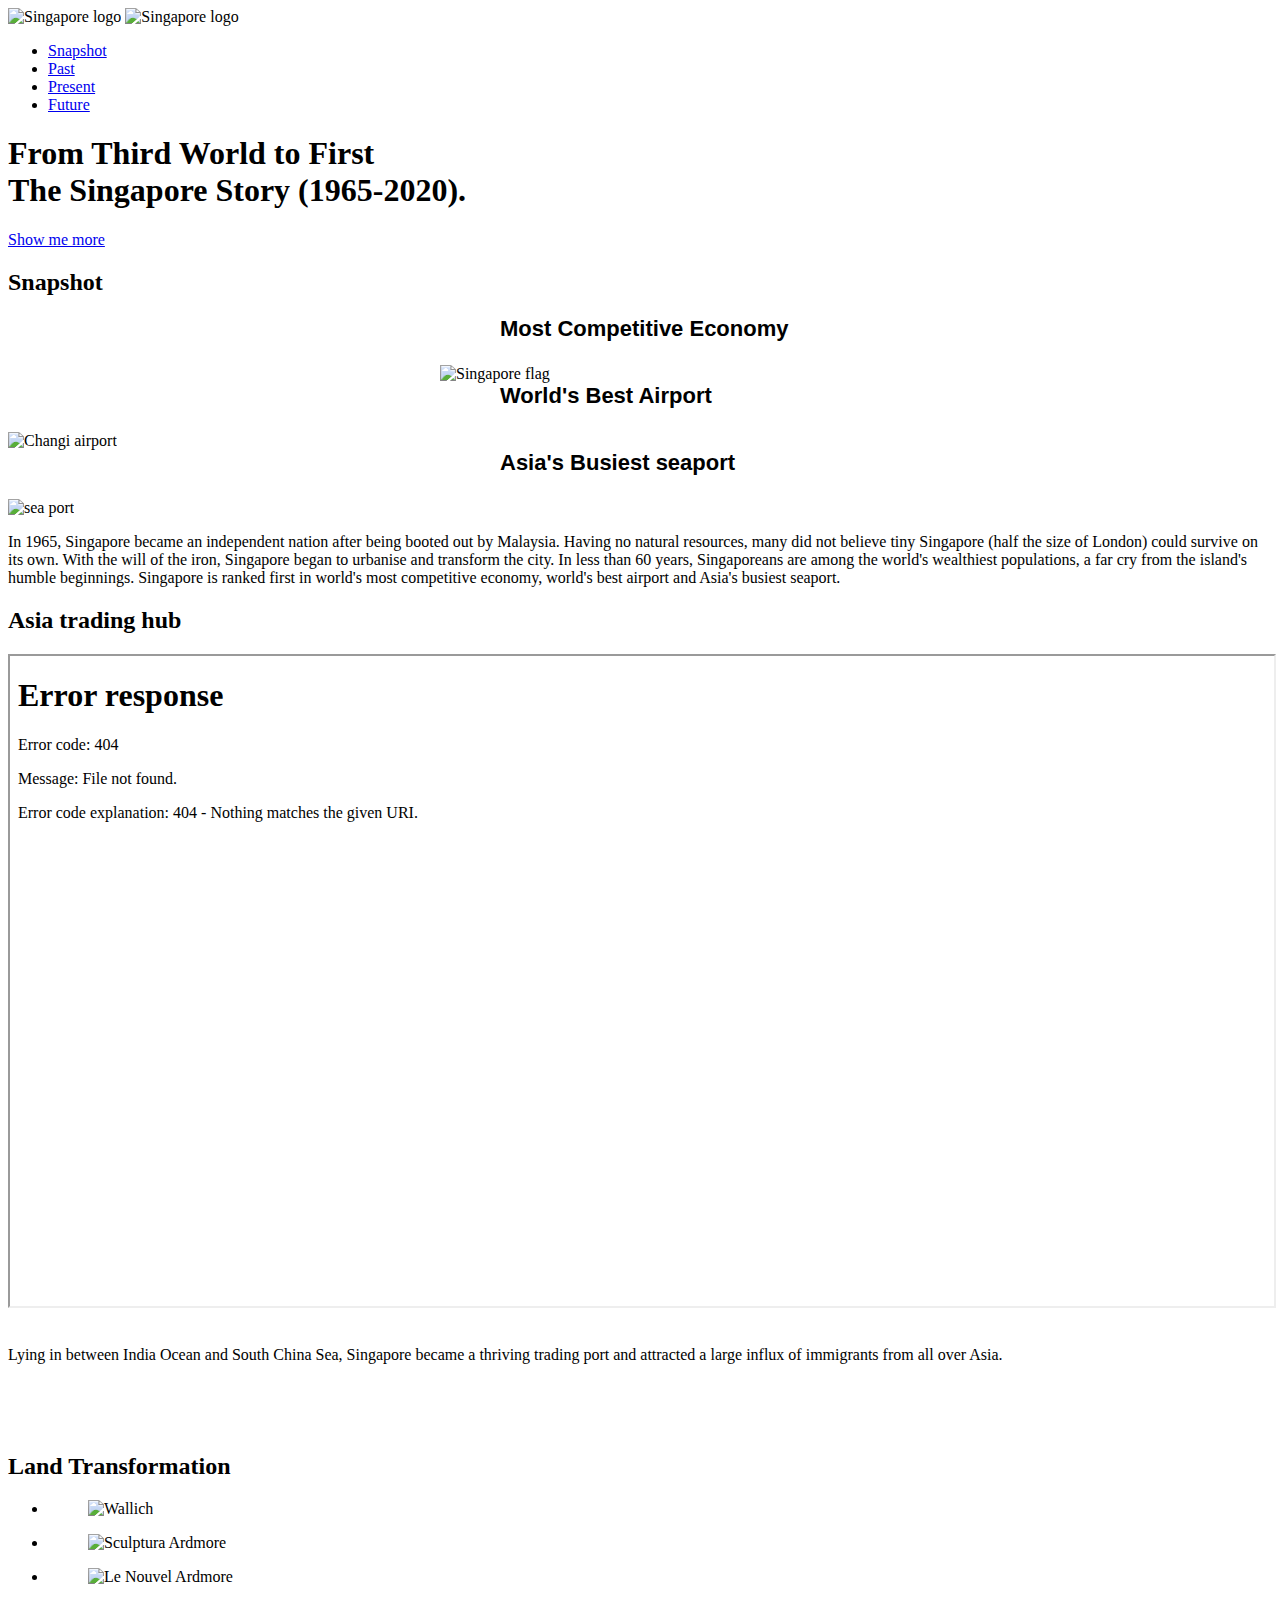
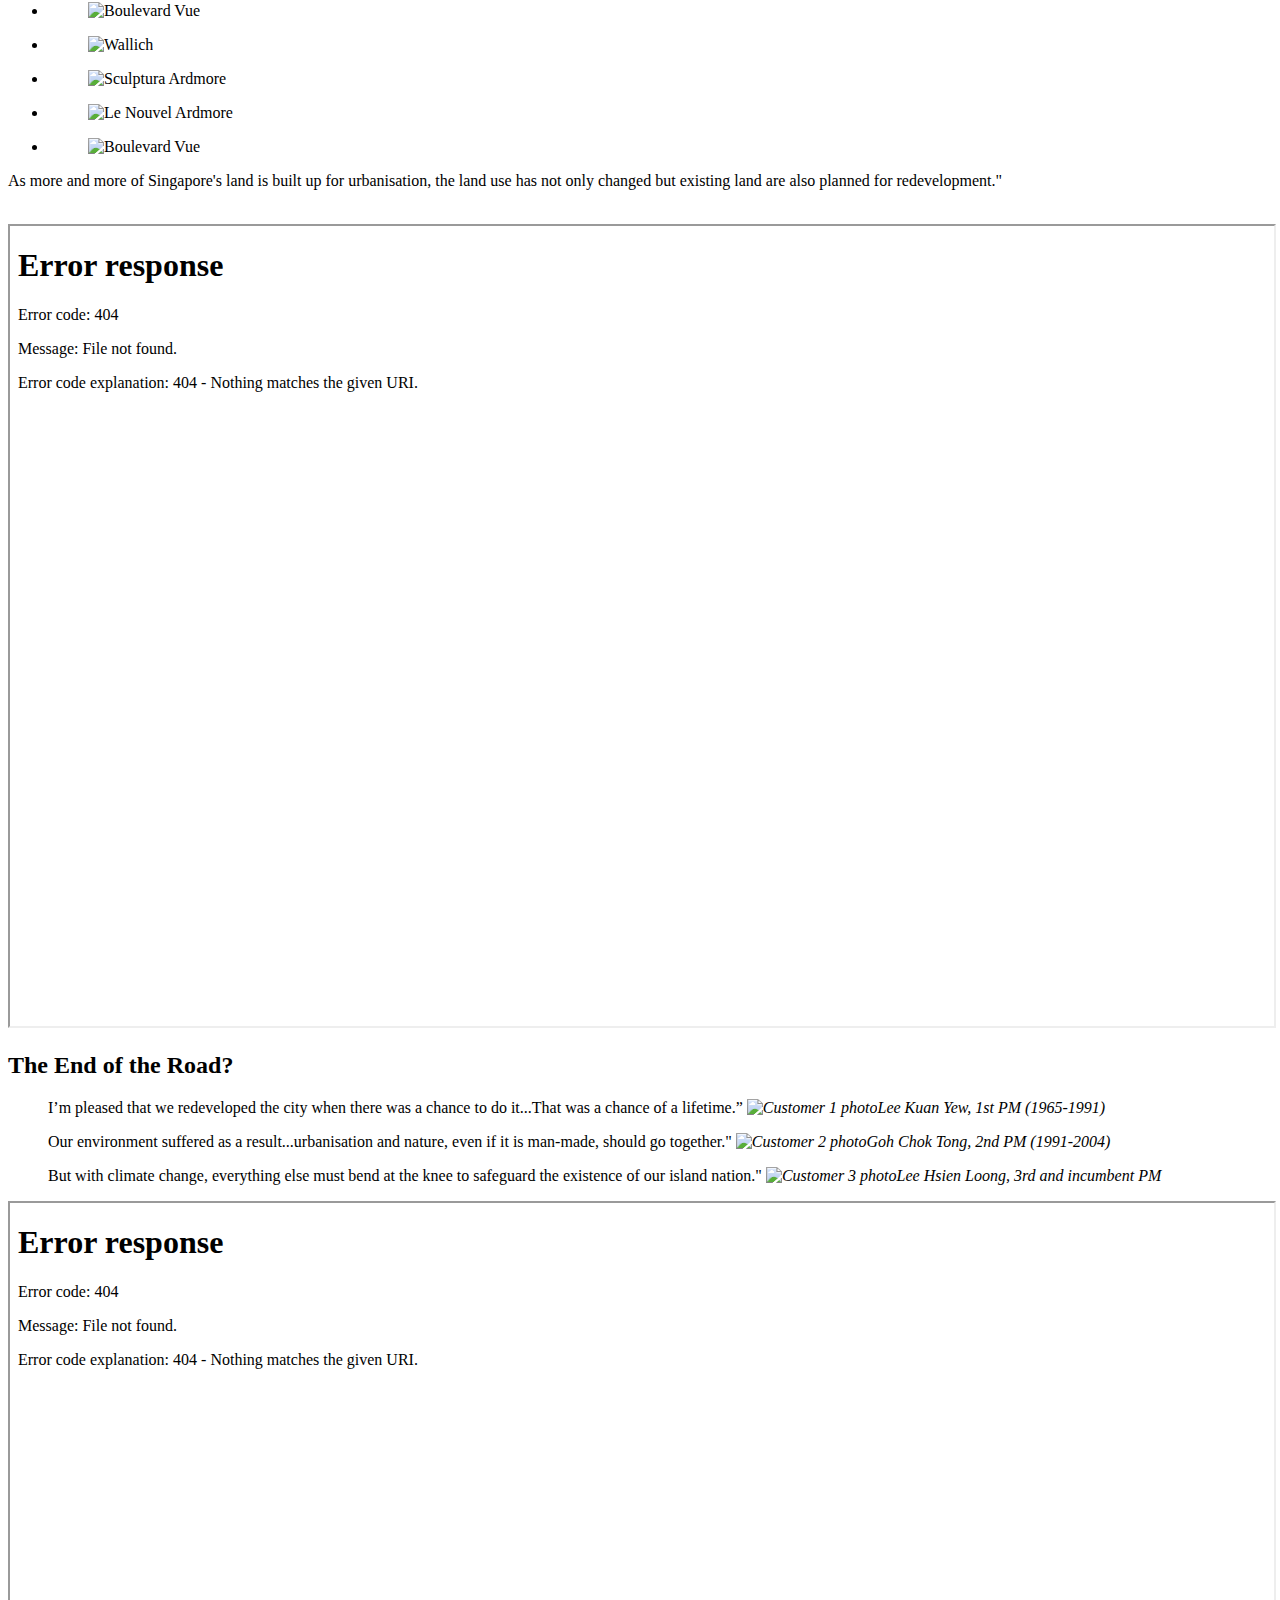
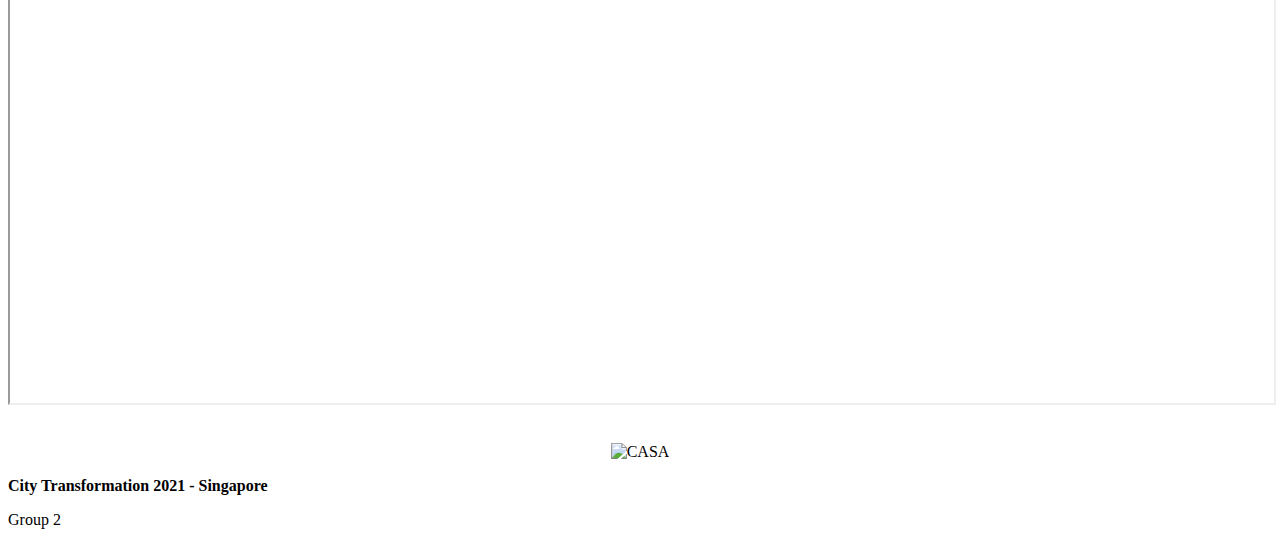
==== index.html @ 1d3ff183 ""quote"" ====
<!DOCTYPE html>
<html lang="en">
    <head>
        <meta charset="utf-8">
        <meta name="viewport" content="width=device-width, initial-scale=1.0">
        <meta name="description" content="Singapore story.">
        
        <link rel="stylesheet" type="text/css" href="vendors/css/normalize.css">
        <link rel="stylesheet" type="text/css" href="vendors/css/grid.css">
        <link rel="stylesheet" type="text/css" href="vendors/css/ionicons.min.css">
        <link rel="stylesheet" type="text/css" href="vendors/css/animate.css">
        <link rel="stylesheet" type="text/css" href="resources/css/style.css">
        <link rel="stylesheet" type="text/css" href="resources/css/queries.css">
        <link href='http://fonts.googleapis.com/css?family=Lato:100,300,400,300italic' rel='stylesheet' type='text/css'>
        <title>Singapore story</title>
        
        
    </head>
    <body>
        <header>
            <nav>
                <div class="row">
                    <img src="resources/img/logo-white.png" alt="Singapore logo" class="logo">
                    <img src="resources/img/logo.png" alt="Singapore logo" class="logo-black">
                    <ul class="main-nav js--main-nav">
                        <li><a href="#features">Snapshot</a></li>
                        <li><a href="#works">Past</a></li>
                        <li><a href="#cities">Present</a></li>
                        <li><a href="#plans">Future</a></li>
                    </ul>

                </div>
            </nav>
            <div class="hero-text-box">
                <h1>From Third World to First<br>The Singapore Story (1965-2020).</h1>
               <!-- <a class="btn btn-full js--scroll-to-plans" href="#">I'm hungry</a>-->
                <a class="btn btn-ghost js--scroll-to-start" href="#">Show me more</a>
            </div>
            
        </header>
        
        <section class="section-features js--section-features" id="features">
            <div class="row">
                <h2>Snapshot</h2>
                  
            </div>
            
            <div class="row js--wp-1">
                <div class="col span-1-of-3 box">
<!--Load the chart libraries. Dimple is built on D3, and you need to also add D3-->
<script charset="utf-8" src="https://d3js.org/d3.v4.min.js"></script>
<script charset="utf-8" src="https://cdnjs.cloudflare.com/ajax/libs/dimple/2.3.0/dimple.latest.min.js"></script>
<script src="https://api.mapbox.com/mapbox-gl-js/v2.0.1/mapbox-gl.js"></script>
<script src="https://ajax.googleapis.com/ajax/libs/jquery/1.11.2/jquery.min.js"></script>
<link href="https://api.mapbox.com/mapbox-gl-js/v2.0.1/mapbox-gl.css" rel="stylesheet" />
<script src="svy21.js"></script>
<style>    
    #chartContainer {width: 400px; margin: auto; margin-top: 0px; }
    #chartContainer p {margin-left: 60px; margin-bottom: 5px; margin-top: 0; padding: 0;}
    #charttitle {font: bold 22px  Verdana, sans-serif;}
</style>

<!--This is the div container for the chart-->

<div id="chartContainer">
      
    <p id="charttitle">Most Competitive Economy </p>
    <br>
    <img src="resources/img/flag.jpg" alt="Singapore flag">

</div>



 
                </div>

                <style>    
                    #chartContainer2 {width: 400px; margin: auto; margin-top: 0px; }
                    #chartContainer2 p {margin-left: 60px; margin-bottom: 5px; margin-top: 0; padding: 0;}
                    #charttitle2 {font: bold 22px  Verdana, sans-serif;}
                </style>

                <div class="col span-1-of-3 box">
                    <div id="chartContainer2">
      
                        <p id="charttitle">World's Best Airport </p>
                    
                    
                    </div>

                    <br>
                    <img src="resources/img/airport.jpg" alt="Changi airport">

                </div>



                <style>    
                    #chartContainer3 {width: 400px; margin: auto; margin-top: 0px; }
                    #chartContainer3 p {margin-left: 60px; margin-bottom: 5px; margin-top: 0; padding: 0;}
                    #charttitle3 {font: bold 22px  Verdana, sans-serif;}
                </style>

                <div class="col span-1-of-3 box">
                    <div id="chartContainer3">
      
                        <p id="charttitle">Asia's Busiest seaport</p>
                    
                    
                    </div>
                    <br>
                    <img src="resources/img/port.jpg" alt="sea port">

                </div>


            </div>   
            <div class="row">
  

                <p>In 1965, Singapore became an independent nation after being booted out by Malaysia. Having no natural resources, many did not believe tiny Singapore (half the size of London) could survive on its own. With the will of the iron, Singapore began to urbanise and transform the city. In less than 60 years, Singaporeans are among the world's wealthiest populations, a far cry from the island's humble beginnings. Singapore is ranked first in world's most competitive economy, world's best airport and Asia's busiest seaport. </p>
                
            </div>
        </section>
        

        
        <section class="section-form", id="works">
            <div class="row">
                <h2>Asia trading hub</h2>
            </div>
            <div class="row">
            <!-- BEGIN MENU-BAR -->
           
        </div>
     
            <div class="row">


            <iframe title="Interactive map of property transactions in Singapore" src="sg_prop.html" width="100%" height="650"></iframe>

            </div>
            <br>
            <div class="row">
  
                <p>Lying in between India Ocean and South China Sea, Singapore became a thriving trading port and attracted a large influx of immigrants from all over Asia. </p>              
            </div>

        </section>
  
        <section class="section-meals" id="cities">
            <br>
            <br>
            <br>
            <div class="row" >

                <h2>Land Transformation</h2>
             
            </div>

            <ul class="meals-showcase clearfix">
                <li>
                    <figure class="meal-photo">
                        <img src="resources/img/1.jpg" alt="Wallich">
                    </figure>
                </li>
                <li>
                    <figure class="meal-photo">
                        <img src="resources/img/4.jpg" alt="Sculptura Ardmore">
                    </figure>
                </li>
                <li>
                    <figure class="meal-photo">
                        <img src="resources/img/2.jpg" alt="Le Nouvel Ardmore">
                    </figure>
                </li>
                <li>
                    <figure class="meal-photo">
                        <img src="resources/img/3.jpg" alt="Boulevard Vue">
                    </figure>
                </li>
            </ul>
            <ul class="meals-showcase clearfix">
                <li>
                    <figure class="meal-photo">
                        <img src="resources/img/5.jpg" alt="Wallich">
                    </figure>
                </li>
                <li>
                    <figure class="meal-photo">
                        <img src="resources/img/8.jpg" alt="Sculptura Ardmore">
                    </figure>
                </li>
                <li>
                    <figure class="meal-photo">
                        <img src="resources/img/6.jpg" alt="Le Nouvel Ardmore">
                    </figure>
                </li>
                <li>
                    <figure class="meal-photo">
                        <img src="resources/img/7.jpg" alt="Boulevard Vue">
                    </figure>
                </li>
            </ul>
        </section>
        
        <section class="section-cities">

            <div class="row">
  

                <p>As more and more of Singapore's land is built up for urbanisation, the land use has not only changed but existing land are also planned for redevelopment."</p>
                
            </div>
            <br>


           <div class="row js--wp-3">

    

                <div class ="row">
                    <iframe title="Compact city" src="sg_3D.html" width="100%" height="800"></iframe>
                    <p>
                    </div>


                 <!--<div class="col span-1-of-4 box">
                    <img src="resources/img/london.jpg" alt="London">
                    <p>UK - James Dyson buys S$74m penthouse in 2018 (Wallich Residence)</p>
              
    
                </div>
                <div class="col span-1-of-4 box">
                    <img src="resources/img/san-francisco.jpg" alt="San Francisco">
                    <p>USA - Facebook co-founder Eduardo Saverin buys S$60m penthouse in 2017 (Sculptura Ardmore)</p>
     
                </div>
                <div class="col span-1-of-4 box">
                    <img src="resources/img/beijing.jpg" alt="Beijing">
                    <p>China - Alibaba co-founder Sun Tongyu buys S$51m penthouse in 2015 (Le Nouvel Ardmore)</p>
                </div>
                <div class="col span-1-of-4 box">
                    <img src="resources/img/copenhagen.jpg" alt="Copenhagen">
                    <p>Denmark - Pandora family members buy 2 units of penthouse for S$31.1 million in 2019 (Boulevard Vue) </p>
                </div>-->
            </div>
            



        </section>


        <section class="section-testimonials" id="plans">
            <div class="row" id ="plans">
     
                <h2>The End of the Road?</h2>
            </div>

 
            <div class="row">
                <div class="col span-1-of-3">
                    <blockquote>
                        I’m pleased that we redeveloped the city when there was a chance to do it...That was a chance of a lifetime.”
                        <cite><img src="resources/img/customer-1.jpg" alt="Customer 1 photo">Lee Kuan Yew, 1st PM (1965-1991) </cite>
                    </blockquote>
                </div>
                <div class="col span-1-of-3">
                    <blockquote>
                        Our environment suffered as a result...urbanisation and nature, even if it is man-made, should go together."
                        <cite><img src="resources/img/customer-2.jpg" alt="Customer 2 photo">Goh Chok Tong, 2nd PM (1991-2004)</cite>
                    </blockquote>
                </div>
                <div class="col span-1-of-3">
                    <blockquote>
                        But with climate change, everything else must bend at the knee to safeguard the existence of our island nation."
                    <cite><img src="resources/img/customer-3.jpg" alt="Customer 3 photo">Lee Hsien Loong, 3rd and incumbent PM</cite>
                    </blockquote>
                </div>
            </div>
        </section>


        
        <section class="section-cities">  
 

            <div class ="row">
            <iframe title="Compact city" src="sg_chloro.html" width="100%" height="800"></iframe>
            <p>
            </div>

            <div class="row js--wp-3">
                <br> 
                   
            </div>
        </section>
            <footer>
   
                <div class="row">
                    <div style="text-align: center">
                    <img src="resources/img/CASALogo.png" alt="CASA" height="100" width="100" ></div>
                    <p><b>City Transformation 2021 - Singapore</b></p>
                    <p>
                        Group 2
                    </p>
                </div>
            </footer>
            
        
    <script src="https://ajax.googleapis.com/ajax/libs/jquery/1.11.2/jquery.min.js"></script>
    <script src="//cdn.jsdelivr.net/respond/1.4.2/respond.min.js"></script>
    <script src="//cdn.jsdelivr.net/html5shiv/3.7.2/html5shiv.min.js"></script>
    <script src="//cdn.jsdelivr.net/selectivizr/1.0.3b/selectivizr.min.js"></script>
    <script src="vendors/js/jquery.waypoints.min.js"></script>
    <script src="resources/js/script.js"></script>
    
    <script>
      (function(i,s,o,g,r,a,m){i['GoogleAnalyticsObject']=r;i[r]=i[r]||function(){
      (i[r].q=i[r].q||[]).push(arguments)},i[r].l=1*new Date();a=s.createElement(o),
      m=s.getElementsByTagName(o)[0];a.async=1;a.src=g;m.parentNode.insertBefore(a,m)
      })(window,document,'script','//www.google-analytics.com/analytics.js','ga');

      ga('create', 'UA-61026110-2', 'auto');
      ga('send', 'pageview');

    </script>
    
    </body>  
    
</html>
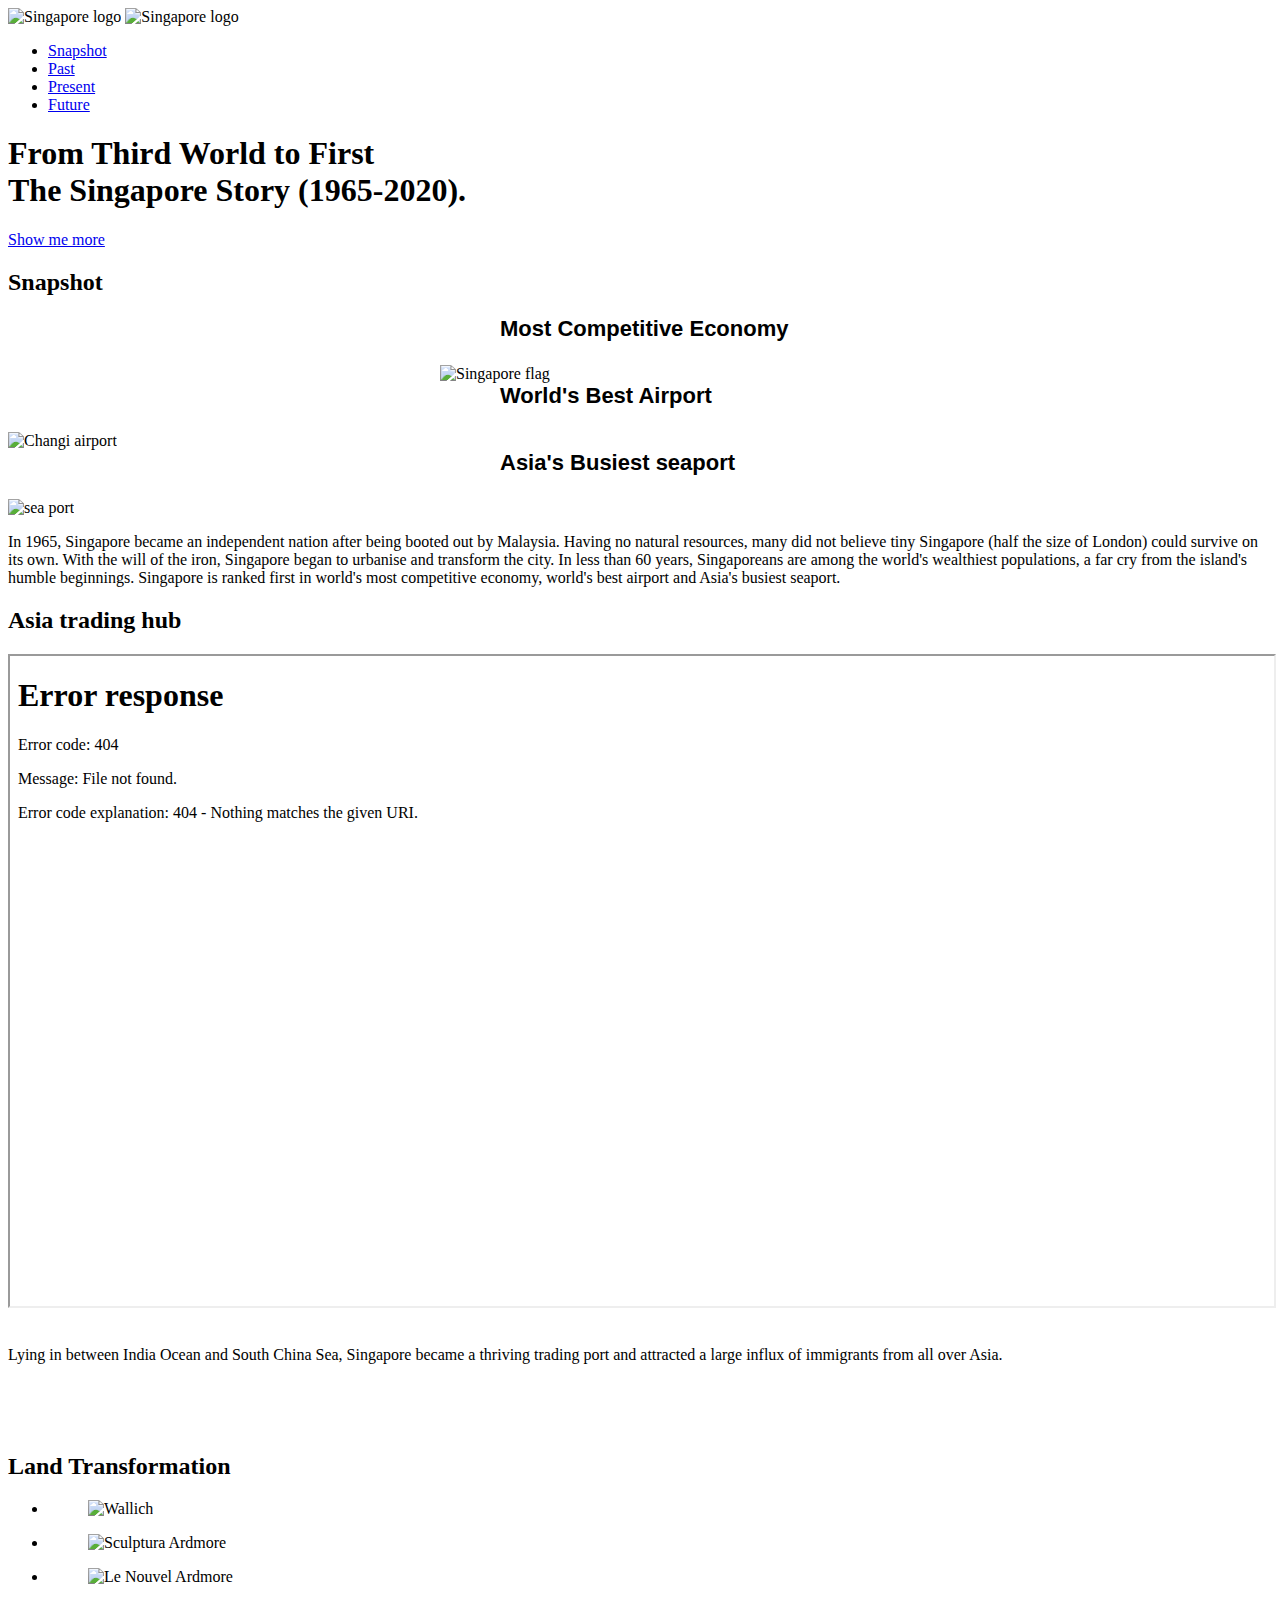
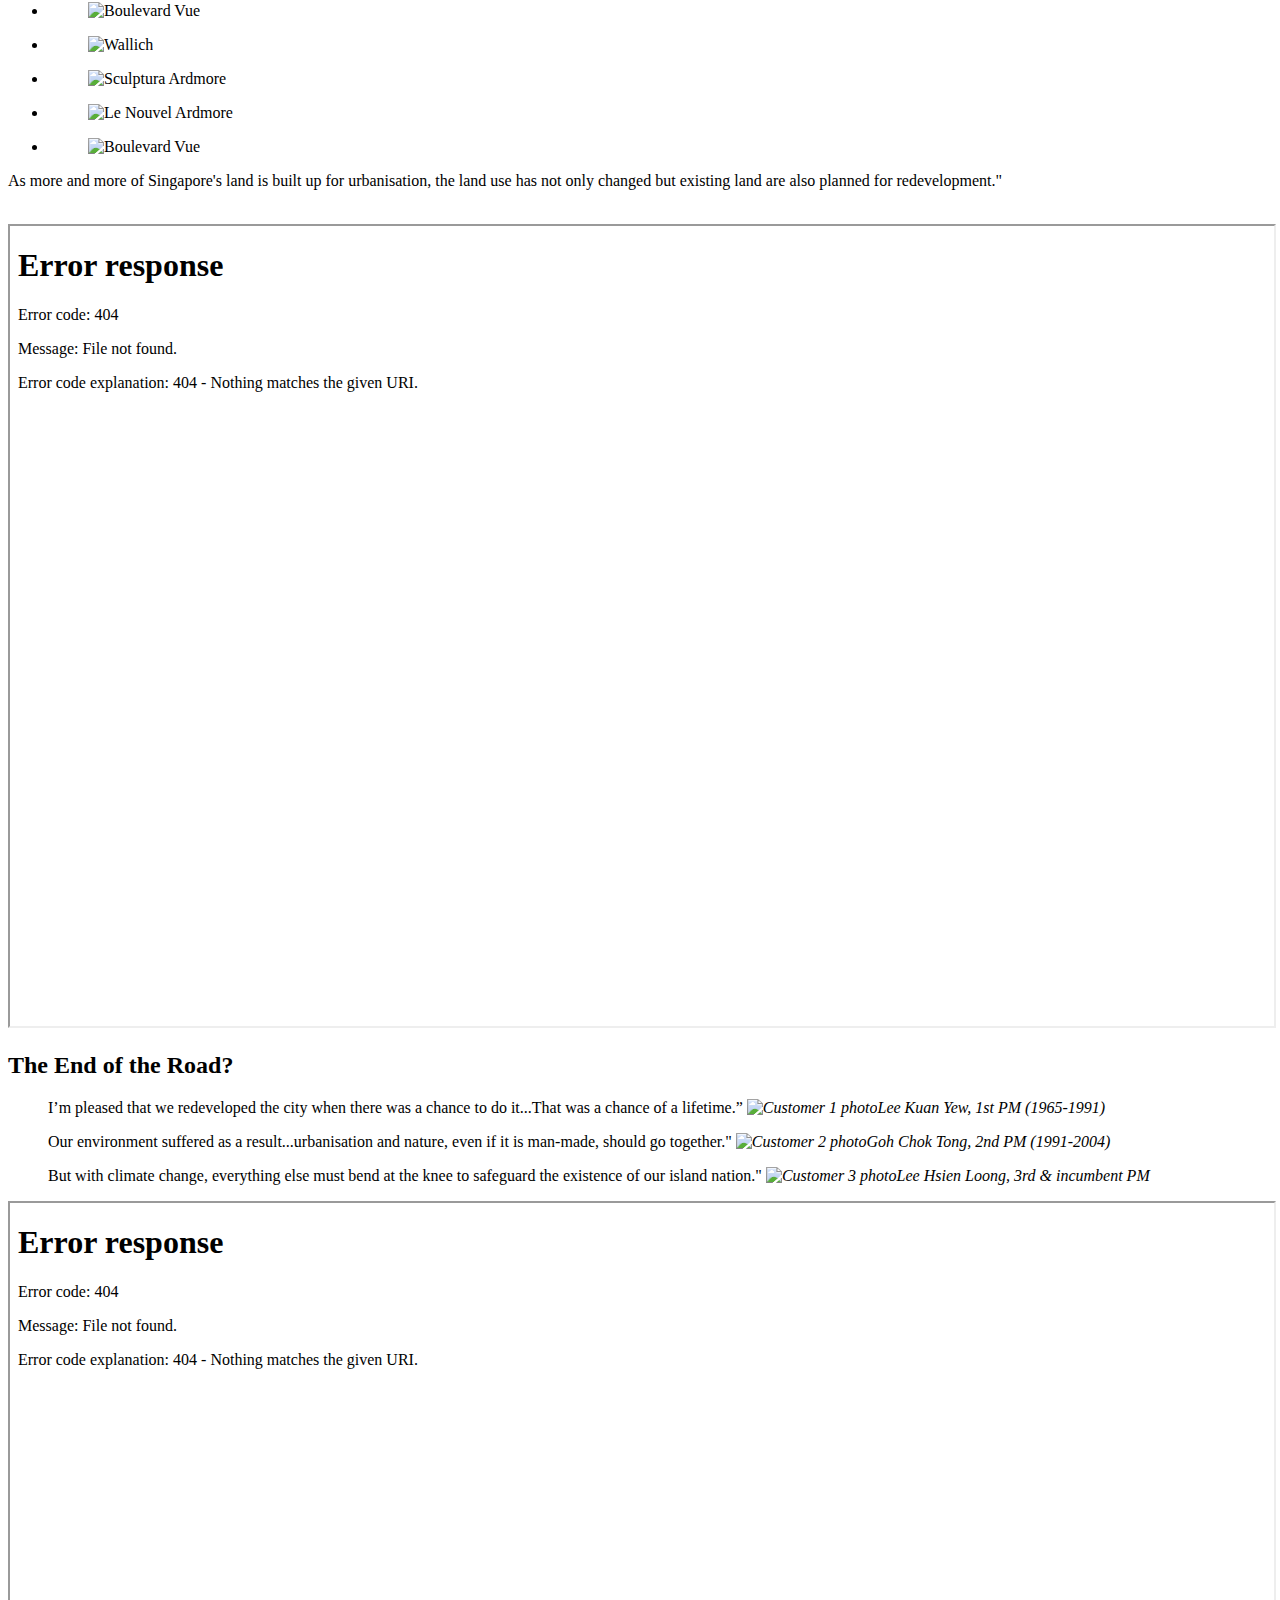
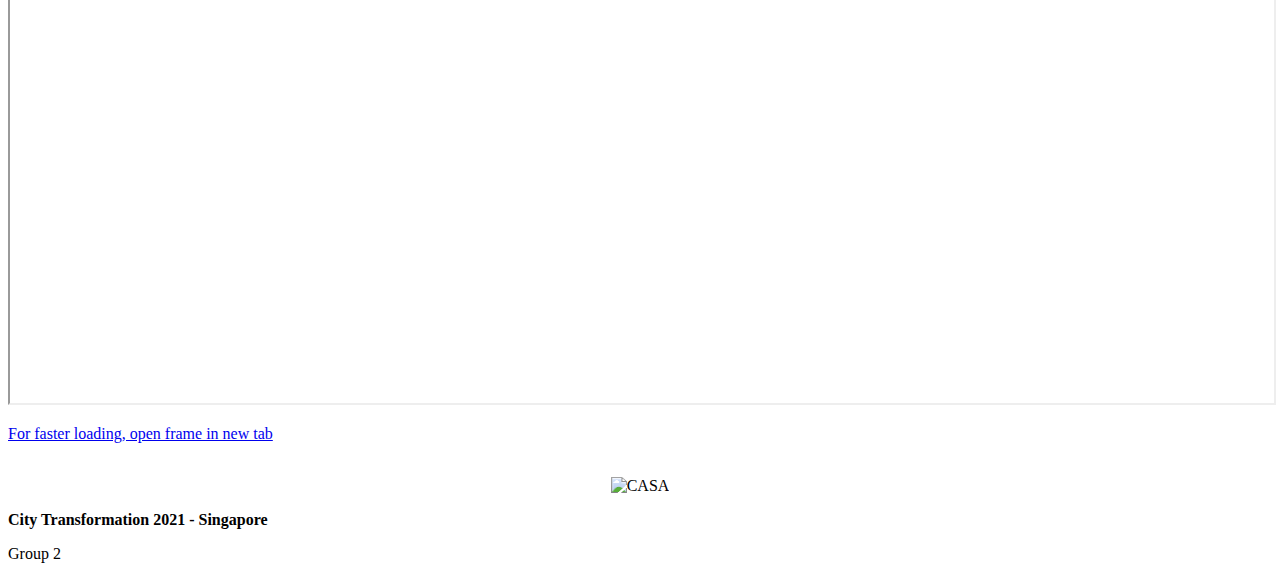
==== commit 936ca4aa: "#Resize3" ====
--- a/index.html
+++ b/index.html
@@ -276,7 +276,7 @@
                 <div class="col span-1-of-3">
                     <blockquote>
                         But with climate change, everything else must bend at the knee to safeguard the existence of our island nation."
-                    <cite><img src="resources/img/customer-3.jpg" alt="Customer 3 photo">Lee Hsien Loong, 3rd and incumbent PM</cite>
+                    <cite><img src="resources/img/customer-3.jpg" alt="Customer 3 photo">Lee Hsien Loong, 3rd & incumbent PM</cite>
                     </blockquote>
                 </div>
             </div>
@@ -285,10 +285,10 @@
 
         
         <section class="section-cities">  
- 
 
             <div class ="row">
-            <iframe title="Compact city" src="sg_chloro.html" width="100%" height="800"></iframe>
+            <iframe name="Compact city" src="sg_chloro.html" width="100%" height="800"></iframe>
+            <p><a href="https://mengng.github.io/dataviz_group2/sg_chloro.html" target="_blank">For faster loading, open frame in new tab</a></p>
             <p>
             </div>
 
